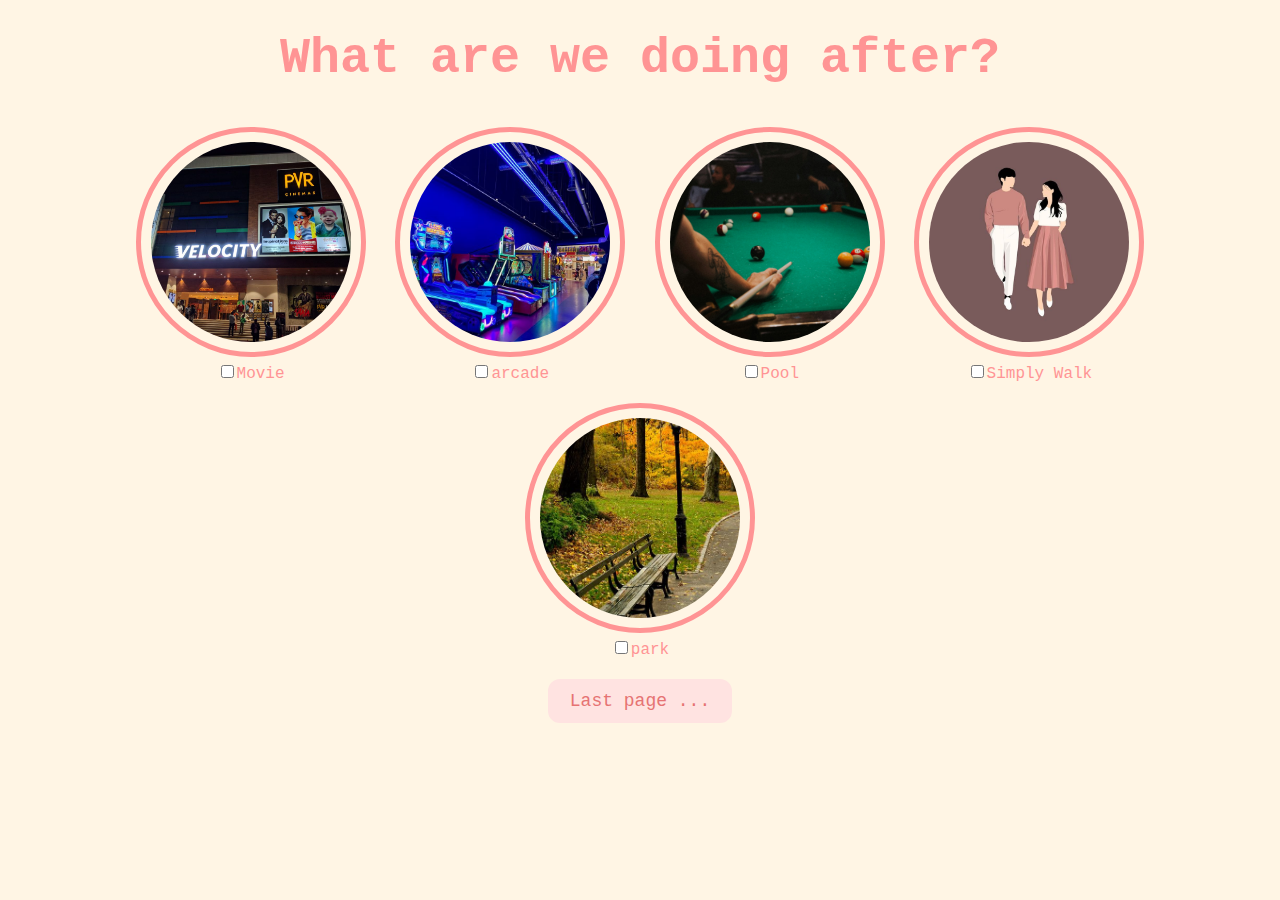
==== activities.html @ 0bcfe371 "valentine is nearby" ====
<!DOCTYPE html>
<html lang="en">
  <head>
    <meta charset="UTF-8" />
    <meta name="viewport" content="width=device-width, initial-scale=1.0" />
    <title>Activities</title>
    <link rel="stylesheet" href="css/activities.css" />
  </head>
  <body>
    <div id="activityquestion"><b>What are we doing after?</b></div>
    <div class="activities-selection">
      <div class="activity-item">
        <img src="activities/movie.jpg" alt="movie" />
        <label
          ><input
            type="checkbox"
            name="activities"
            value="movie"
          />Movie</label
        >
      </div>
      <div class="activity-item">
        <img src="activities/arcade.jpeg" alt="arcade" />
        <label
          ><input
            type="checkbox"
            name="activities"
            value="arcade"
          />arcade</label
        >
      </div>
      <div class="activity-item">
        <img src="activities/pool.jpeg" alt="pool" />
        <label
          ><input
            type="checkbox"
            name="activities"
            value="pool"
          />Pool</label
        >
      </div>
      <div class="activity-item">
        <img src="activities/walk.jpg" alt="walk" />
        <label
          ><input
            type="checkbox"
            name="activities"
            value="walk"
          />Simply Walk</label
        >
      </div>
      <div class="activity-item">
        <img src="activities/park.jpeg" alt="park.jpeg" />
        <label
          ><input
            type="checkbox"
            name="activities"
            value="park.jpeg"
          />park</label
        >
      </div>
    </div>
    <button class="button" onclick="location.href='lastpage.html'">
      Last page ... 
    </button>
  </body>
</html>
---- css/activities.css ----
body {
  text-align: center;
  margin-top: 30px;
  font-family: "Courier";
  background-color: #fff5e4;
  color: #ff9494;
}
#activityquestion {
  font-size: 50px;
  margin-bottom: 30px;
}
.activity-item {
  display: inline-block;
  margin: 10px;
  vertical-align: top;
  color: #ff9494;
}
.activity-item img {
  height: 200px;
  width: 200px;
  border-radius: 50%;
  border: 5px solid #ff9494;
  object-fit: cover;
  padding: 10px;
}
.activity-item label {
  display: block;
}
.button {
  padding: 10px 20px;
  font-size: 18px;
  cursor: pointer;
  margin: 10px;
  font-family: "courier";
  margin-bottom: 20px;
  background-color: #ffe3e1;
  color: #e67373;
  border-radius: 12px;
  border: 2px solid #ffe3e1;
}
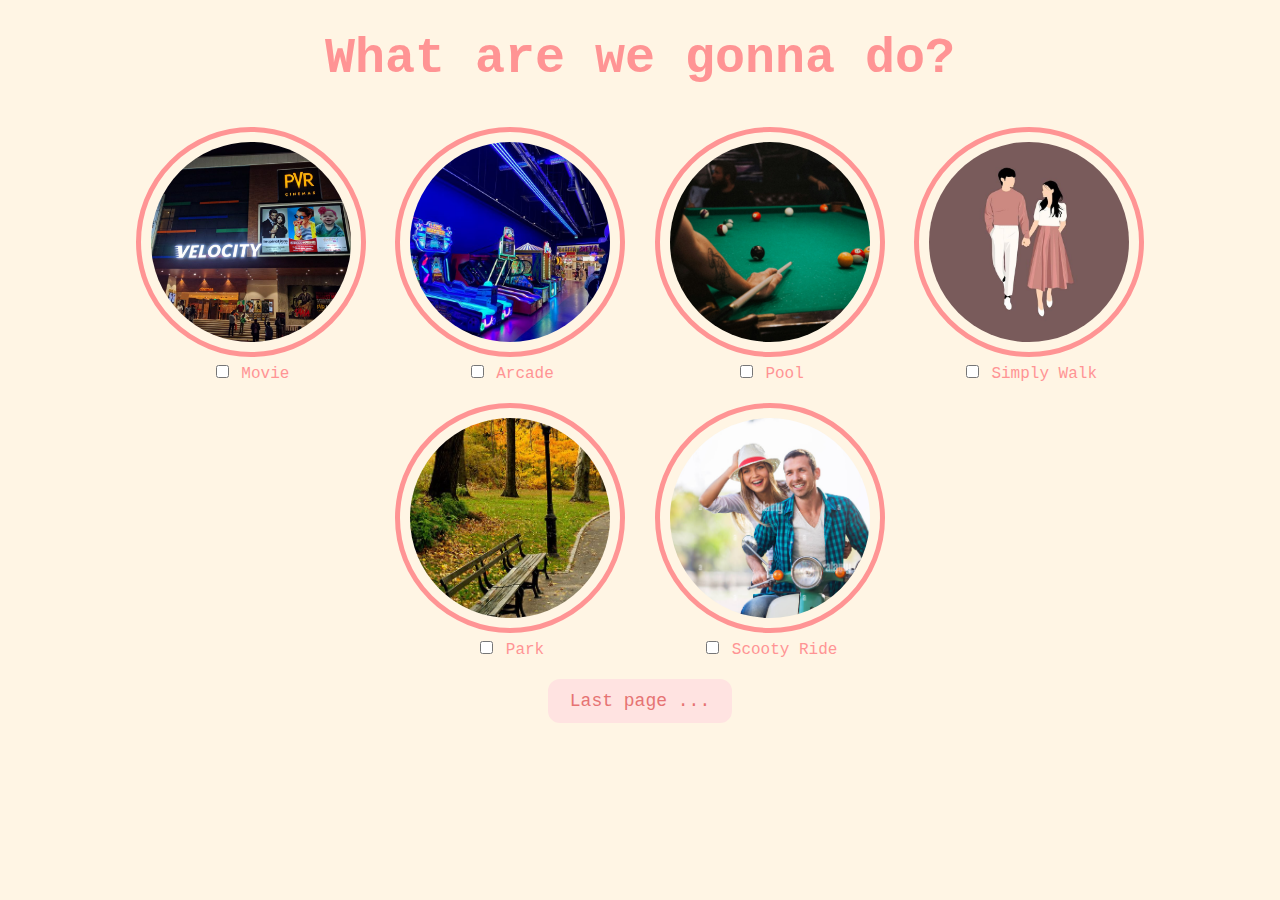
==== commit ce569928: "changed some bits" ====
--- a/activities.html
+++ b/activities.html
@@ -7,61 +7,51 @@
     <link rel="stylesheet" href="css/activities.css" />
   </head>
   <body>
-    <div id="activityquestion"><b>What are we doing after?</b></div>
+    <iframe src="audio.html" style="display: none;" id="audio-frame"></iframe>
+    <div id="activityquestion"><b>What are we gonna do?</b></div>
     <div class="activities-selection">
       <div class="activity-item">
-        <img src="activities/movie.jpg" alt="movie" />
-        <label
-          ><input
-            type="checkbox"
-            name="activities"
-            value="movie"
-          />Movie</label
-        >
+        <img src="activities/movie.jpg" alt="movie" onclick="toggleCheckbox(this)" />
+        <label><input type="checkbox" name="activities" value="movie" /> Movie</label>
       </div>
       <div class="activity-item">
-        <img src="activities/arcade.jpeg" alt="arcade" />
-        <label
-          ><input
-            type="checkbox"
-            name="activities"
-            value="arcade"
-          />arcade</label
-        >
+        <img src="activities/arcade.jpeg" alt="arcade" onclick="toggleCheckbox(this)" />
+        <label><input type="checkbox" name="activities" value="arcade" /> Arcade</label>
       </div>
       <div class="activity-item">
-        <img src="activities/pool.jpeg" alt="pool" />
-        <label
-          ><input
-            type="checkbox"
-            name="activities"
-            value="pool"
-          />Pool</label
-        >
+        <img src="activities/pool.jpeg" alt="pool" onclick="toggleCheckbox(this)" />
+        <label><input type="checkbox" name="activities" value="pool" /> Pool</label>
       </div>
       <div class="activity-item">
-        <img src="activities/walk.jpg" alt="walk" />
-        <label
-          ><input
-            type="checkbox"
-            name="activities"
-            value="walk"
-          />Simply Walk</label
-        >
+        <img src="activities/walk.jpg" alt="walk" onclick="toggleCheckbox(this)" />
+        <label><input type="checkbox" name="activities" value="walk" /> Simply Walk</label>
       </div>
       <div class="activity-item">
-        <img src="activities/park.jpeg" alt="park.jpeg" />
-        <label
-          ><input
-            type="checkbox"
-            name="activities"
-            value="park.jpeg"
-          />park</label
-        >
+        <img src="activities/park.jpeg" alt="park" onclick="toggleCheckbox(this)" />
+        <label><input type="checkbox" name="activities" value="park" /> Park</label>
+      </div>
+      <div class="activity-item">
+        <img src="activities/scooty.jpg" alt="scooty" onclick="toggleCheckbox(this)" />
+        <label><input type="checkbox" name="activities" value="Scooty Ride" /> Scooty Ride</label>
       </div>
     </div>
-    <button class="button" onclick="location.href='lastpage.html'">
-      Last page ... 
-    </button>
+    <button class="button" onclick="saveActivitiesAndRedirect()">Last page ...</button>
+
+    <script>
+      function toggleCheckbox(imgElement) {
+        const checkbox = imgElement.nextElementSibling.querySelector('input[type="checkbox"]');
+        checkbox.checked = !checkbox.checked;
+      }
+
+      function saveActivitiesAndRedirect() {
+        const activitiesInputs = document.querySelectorAll("input[name='activities']");
+        const selectedActivities = Array.from(activitiesInputs)
+          .filter((input) => input.checked)
+          .map((input) => input.value)
+          .join(", ");
+        localStorage.setItem("selectedActivities", selectedActivities || "None");
+        window.location.href = "lastpage.html";
+      }
+    </script>
   </body>
-</html>
+</html>